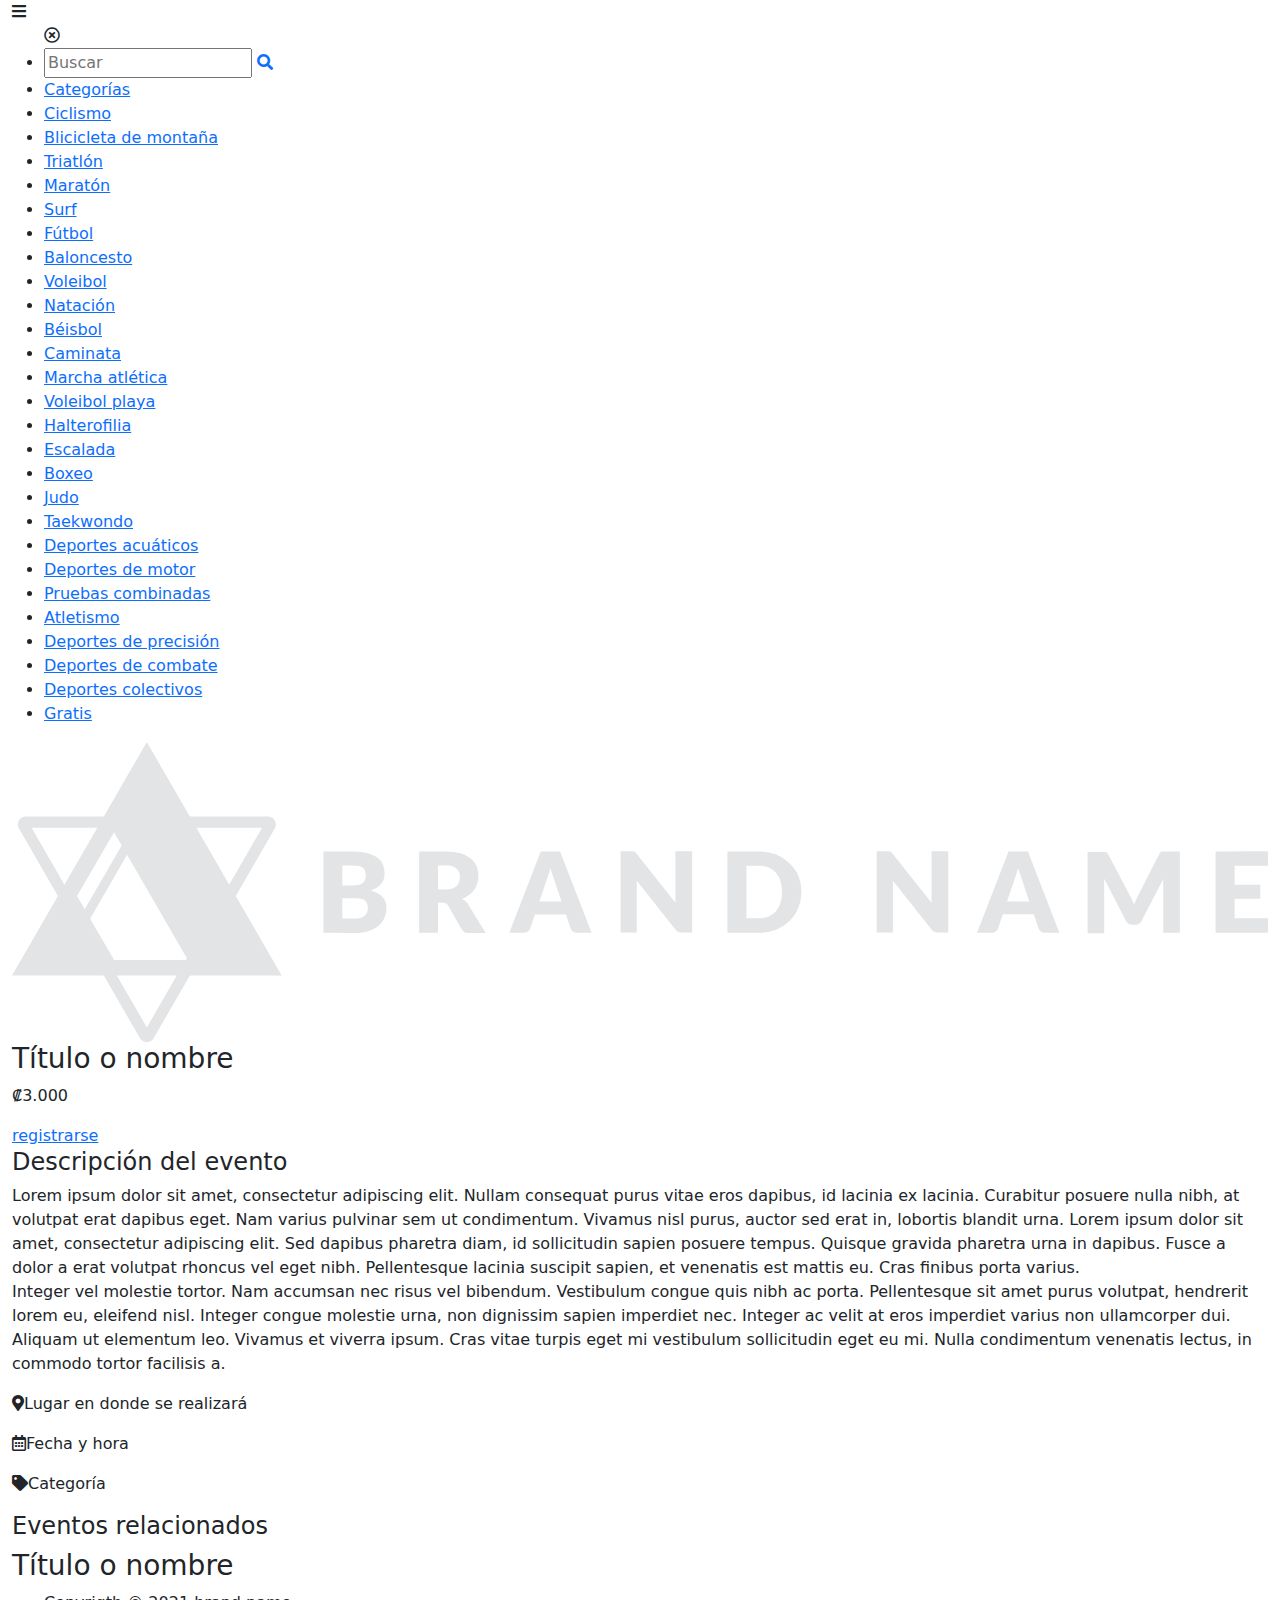
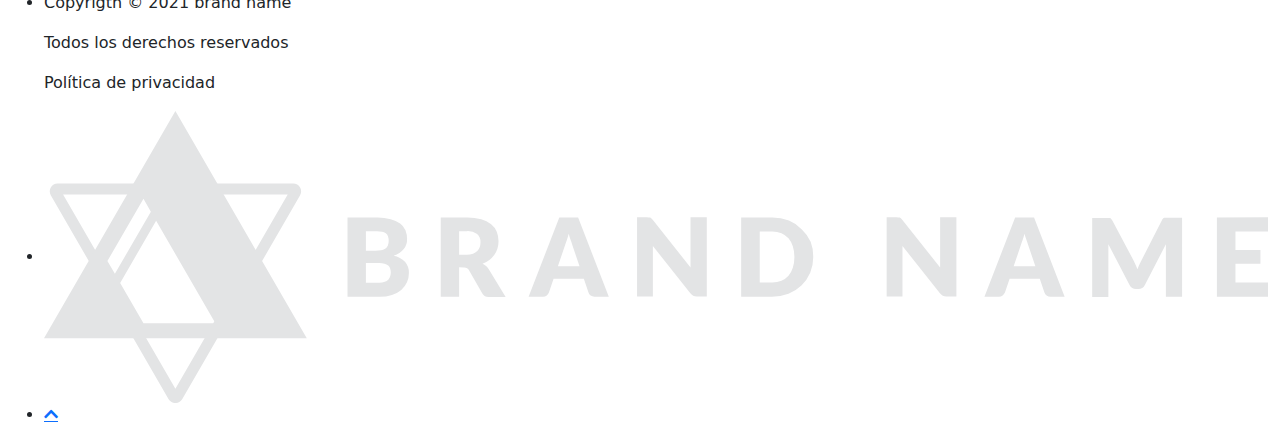
==== eventos/event.html @ a91dd619 "Frontend eventos" ====
<!DOCTYPE html>
<html lang="en">
<head>
    <meta charset="UTF-8">
    <meta http-equiv="X-UA-Compatible" content="IE=edge">
    <meta name="viewport" content="width=device-width, initial-scale=1.0">
    <title>Brand Name</title>
    <link href="https://cdn.jsdelivr.net/npm/bootstrap@5.0.0/dist/css/bootstrap.min.css" rel="stylesheet" crossorigin="anonymous">
    <link rel="preconnect" href="https://fonts.gstatic.com">
    <link href="https://fonts.googleapis.com/css2?family=Montserrat:wght@400;700&display=swap" rel="stylesheet">
    <link rel="stylesheet" href="https://cdnjs.cloudflare.com/ajax/libs/font-awesome/5.14.0/css/all.min.css">
    <link rel="stylesheet" href="./css/styleEvent.css" rel="stylesheet">
</head>
<body>
    <div class="container-fluid">

        <!--background-->
        <div class="background-top">

            <!--header-->
            <header>
                <nav class="top-bar">
                    <span class="mob-menu fas fa-bars" onclick="openMobileMenu()"></span>
                    <div class="modal"></div>
                    <ul class="top-nav">
                        <span class="mob-close far fa-times-circle" onclick="closeMobileMenu()"></span>

                            <li class="top-nav-item">
                                <div class="background-search">
                                    <input class="input-search" type="text" placeholder="Buscar">
                                    <a class="icon-search" href="#"><i class="fas fa-search"></i></a>
                                </div>
                            </li>
    
                            <li class="top-nav-item tittle-categorias"><a class="top-nav-link" href="#">Categorías</a></li>
    
                            <li class="categorias"><a class="top-nav-link" href="#">Ciclismo</a></li>
                            <li class="categorias"><a class="top-nav-link" href="#">Blicicleta de montaña</a></li>
                            <li class="categorias"><a class="top-nav-link" href="#">Triatlón</a></li>
                            <li class="categorias"><a class="top-nav-link" href="#">Maratón</a></li>
                            <li class="categorias"><a class="top-nav-link" href="#">Surf</a></li>
                            <li class="categorias"><a class="top-nav-link" href="#">Fútbol</a></li>
                            <li class="categorias"><a class="top-nav-link" href="#">Baloncesto</a></li>
                            <li class="categorias"><a class="top-nav-link" href="#">Voleibol</a></li>
                            <li class="categorias"><a class="top-nav-link" href="#">Natación</a></li>
                            <li class="categorias"><a class="top-nav-link" href="#">Béisbol</a></li>
                            <li class="categorias"><a class="top-nav-link" href="#">Caminata</a></li>
                            <li class="categorias"><a class="top-nav-link" href="#">Marcha atlética</a></li>
                            <li class="categorias"><a class="top-nav-link" href="#">Voleibol playa</a></li>
                            <li class="categorias"><a class="top-nav-link" href="#">Halterofilia</a></li>
                            <li class="categorias"><a class="top-nav-link" href="#">Escalada</a></li>
                            <li class="categorias"><a class="top-nav-link" href="#">Boxeo</a></li>
                            <li class="categorias"><a class="top-nav-link" href="#">Judo</a></li>
                            <li class="categorias"><a class="top-nav-link" href="#">Taekwondo</a></li>
                            <li class="categorias"><a class="top-nav-link" href="#">Deportes acuáticos</a></li>
                            <li class="categorias"><a class="top-nav-link" href="#">Deportes de motor</a></li>
                            <li class="categorias"><a class="top-nav-link" href="#">Pruebas combinadas</a></li>
                            <li class="categorias"><a class="top-nav-link" href="#">Atletismo</a></li>
                            <li class="categorias"><a class="top-nav-link" href="#">Deportes de precisión</a></li>
                            <li class="categorias"><a class="top-nav-link" href="#">Deportes de combate</a></li>
                            <li class="categorias"><a class="top-nav-link" href="#">Deportes colectivos</a></li>
                            <li class="categorias"><a class="top-nav-link" href="#">Gratis</a></li>
                    
                    
                    </ul>
                    <a href="./index.html"><img class="logo-header" src="./img/logoMobile.svg" alt="logo"></a>
                </nav>
            </header>
            <!--header-->
            <!--event-section-->
            <section class="event-section">
                <h3 class="tittle-event">Título o nombre</h3>
                <div class="img-event"></div>
                <div class="container-price"><p class="price">₡3.000</p></div>
                <a href="#" class="registration-btn">registrarse</a>
            </section>
            <!--event-section-->
        </div>
        <!--background-->

        <!--restratration-section-->
        <!--restratration-section-->

        <!--description-section-->
        <section class="description-section">
            <h4 class="tittle-description">Descripción del evento</h4>
            <div class="row container-description">
                <div class="col-12">
                    <p class="info-event">Lorem ipsum dolor sit amet, consectetur adipiscing elit. Nullam consequat purus vitae eros dapibus, id lacinia ex lacinia. Curabitur posuere nulla nibh, at volutpat erat dapibus eget. Nam varius pulvinar sem ut condimentum. Vivamus nisl purus, auctor sed erat in, lobortis blandit urna. Lorem ipsum dolor sit amet, consectetur adipiscing elit. Sed dapibus pharetra diam, id sollicitudin sapien posuere tempus. Quisque gravida pharetra urna in dapibus. Fusce a dolor a erat volutpat rhoncus vel eget nibh. Pellentesque lacinia suscipit sapien, et venenatis est mattis eu. Cras finibus porta varius.<br>Integer vel molestie tortor. Nam accumsan nec risus vel bibendum. Vestibulum congue quis nibh ac porta. Pellentesque sit amet purus volutpat, hendrerit lorem eu, eleifend nisl. Integer congue molestie urna, non dignissim sapien imperdiet nec. Integer ac velit at eros imperdiet varius non ullamcorper dui. Aliquam ut elementum leo. Vivamus et viverra ipsum. Cras vitae turpis eget mi vestibulum sollicitudin eget eu mi. Nulla condimentum venenatis lectus, in commodo tortor facilisis a.</p>
                </div>
                <div class="col-12"><p class="info-event-description"><span class="fas fa-map-marker-alt icon-info"></span>Lugar en donde se realizará</p></div>
                <div class="col-12"><p class="info-event-description"><span class="far fa-calendar-alt icon-info"></span>Fecha y hora</p></div>
                <div class="col-12"><p class="info-event-description"><span class="fas fa-tag icon-info"></span>Categoría</p></div>
            </div>
        </section>
        <!--description-section-->

        <!--related-section-->
        <section class="related-section">
            <h4 class="tittle-related">Eventos relacionados</h4>
            <div class="container-event-related">
                <div class="img-event-related"></div>
                <h3 class="tittle-event-related">Título o nombre</h3>
            </div>
        </section>
        <!--related-section-->

        <!--footer-->
        <footer>
            <nav>
                <ul class="bottom-nav">
                    <li class="bottom-nav-iteam">
                        <p class="text-footer">Copyrigth © 2021 brand name</p>
                        <p class="text-footer">Todos los derechos reservados</p>
                        <p class="text-footer">Política de privacidad</p>
                    </li>
                    <li class="bottom-nav-iteam"><img src="./img/logoMobile.svg" alt="logo" class="logo-footer"></li>
                    <li class="bottom-nav-iteam"><a class="fas fa-chevron-up btn-up" href="#"></a></li>
                </ul>
            </nav>
        </footer>
        <!--footer-->

    </div>
    <script src="./js/main.js"></script>
</body>
</html>
---- eventos/css/styleEvent.css ----
/* Extra small devices (portrait phones, less than 820px) */
@media screen and (max-width: 820px) {
  body {
    margin: 0;
    padding: 0;
    font-family: "Montserrat", sans-serif;
  }

  header {
    margin: 0;
    padding: 0 1.25em;
    padding-top: 2.5em;
    padding-bottom: 3.75em;
  }

  footer {
    padding: 1.3125em 1.25em 1.5625em;
    background: -webkit-gradient(linear, left top, left bottom, from(#573280), to(#23022E));
    background: linear-gradient(#573280, #23022E);
    color: #E3E4E5;
  }

  .container-fluid {
    padding: 0;
    margin: 0;
  }

  .background-top {
    background: -webkit-gradient(linear, left top, left bottom, from(#23022E), to(#573280));
    background: linear-gradient(#23022E, #573280);
  }

  .top-bar {
    margin: 0;
    padding: 0;
    width: 100%;
    text-align: center;
  }

  .modal {
    display: none;
    position: fixed;
    z-index: 2;
    width: 100%;
    height: 100%;
    overflow: auto;
    background-color: rgba(0, 0, 0, 0.65);
  }

  .top-nav {
    padding: 1.25em 1.25em 0;
    padding-bottom: 3.625em;
    margin: 0;
    position: fixed;
    top: 0;
    left: -24em;
    width: 18.625em;
    height: 100%;
    background: #E3E4E5;
    -webkit-transition: 0.5s;
    transition: 0.5s;
    text-align: left;
    overflow-y: auto;
    z-index: 3;
  }

  .top-nav-item {
    display: block;
    padding: 0;
    margin: 0;
    font-weight: 700;
    font-size: 20px;
  }

  .top-nav-link {
    padding: 0;
    margin: 0;
    display: block;
    color: #23022E;
    text-decoration: none;
  }

  .tittle-categorias {
    margin-bottom: 0.5em;
  }

  .categorias {
    display: block;
    margin-bottom: 0.3125em;
    padding-left: 0.375em;
    font-size: 16px;
    font-weight: 400;
  }

  .mob-menu {
    display: block;
    color: #E3E4E5;
    font-size: 2.5em;
    position: absolute;
  }

  .background-search {
    padding: 0;
    margin: 0;
    margin-bottom: 1.4375em;
    width: 8.1em;
    background: -webkit-gradient(linear, left top, right top, from(#573280), to(#23022E));
    background: linear-gradient(to right, #573280, #23022E);
    border-radius: 3px;
  }

  .input-search {
    padding: 0;
    margin: 0.375em;
    width: 7.2271875em;
    border-radius: 3px;
    font-size: 16px;
  }

  .icon-search {
    padding: 0;
    margin-right: 0.375em;
    color: #E3E4E5;
  }

  .mob-close {
    display: block;
    color: #573280;
    font-size: 2.5em;
    position: absolute;
    right: 0.5em;
  }

  .logo-header {
    padding: 0;
    margin: 0;
    height: 33.25px;
    width: 139.174px;
  }

  .event-section {
    margin: 0;
    padding: 0 1.25em;
    padding-bottom: 2.5em;
    color: #E3E4E5;
  }

  .tittle-event {
    margin: 0;
    margin-bottom: 0.3125em;
    padding: 0;
    font-size: 24px;
    font-weight: 700;
  }

  .img-event {
    margin: 0;
    margin-bottom: 0.3125em;
    padding: 0;
    width: 100%;
    height: 222px;
    background: #E3E4E5;
  }

  .container-price {
    margin: 0.3125em 0;
    padding: 0;
    text-align: center;
  }

  .price {
    margin: 0;
    padding: 0;
    color: #E3E4E5;
    font-size: 20px;
    font-weight: 700;
  }

  .registration-btn {
    display: inline-block;
    margin: 0;
    padding: 0.5em 1.25em;
    width: 100%;
    border-radius: 3px;
    font-size: 18px;
    font-weight: 400;
    border: none;
    background-color: #E3E4E5;
    color: #23022E;
    text-decoration: none;
    text-align: center;
  }

  .description-section {
    margin: 0;
    margin-top: 1.25em;
    margin-bottom: 2.5em;
    padding: 0 1.25em;
    background: white;
    text-align: center;
  }

  .tittle-description {
    margin: 0;
    margin-bottom: 0.3125em;
    padding: 0;
    font-size: 24px;
    font-weight: 700;
    color: #23022E;
  }

  .container-description {
    text-align: left;
  }

  .info-event {
    margin: 0;
    padding: 0;
    font-size: 18px;
    font-weight: 400;
    color: #573280;
  }

  .icon-info {
    margin-right: 0.3125em;
    color: #23022E;
  }

  .info-event-description {
    margin: 0;
    padding: 0;
    font-size: 18px;
    font-weight: 400;
    color: #23022E;
  }

  .related-section {
    margin: 0;
    margin-bottom: 2.5em;
    padding: 0 1.25em;
    background: white;
    text-align: center;
  }

  .tittle-related {
    margin: 0;
    margin-bottom: 0.3125em;
    padding: 0;
    font-size: 24px;
    font-weight: 700;
    color: #23022E;
  }

  .container-event-related {
    margin: 0;
    padding: 0;
    text-align: left;
  }

  .img-event-related {
    margin: 0;
    margin-bottom: 0.3125em;
    padding: 0;
    width: 300px;
    height: 200px;
    background: #E3E4E5;
  }

  .tittle-event-related {
    margin: 0;
    margin-left: 0.9375em;
    padding: 0;
    font-size: 20px;
    font-weight: 700;
    color: #23022E;
  }

  .bottom-nav {
    margin: 0;
    padding: 0;
    display: -webkit-box;
    display: -ms-flexbox;
    display: flex;
  }

  .bottom-nav-iteam {
    display: block;
    padding: 0;
    padding-right: 0.8em;
  }

  .bottom-nav-link {
    color: #E3E4E5;
    text-decoration: none;
  }

  .text-footer {
    margin: 0;
    padding: 0;
    font-size: 7px;
  }

  .logo-footer {
    padding: 0;
    margin: 0;
    width: 102.696px;
    height: 24.535px;
  }

  .btn-up {
    margin-left: 4em;
    margin-top: 0.25em;
    font-size: 18px;
    text-decoration: none;
    color: #E3E4E5;
  }
}
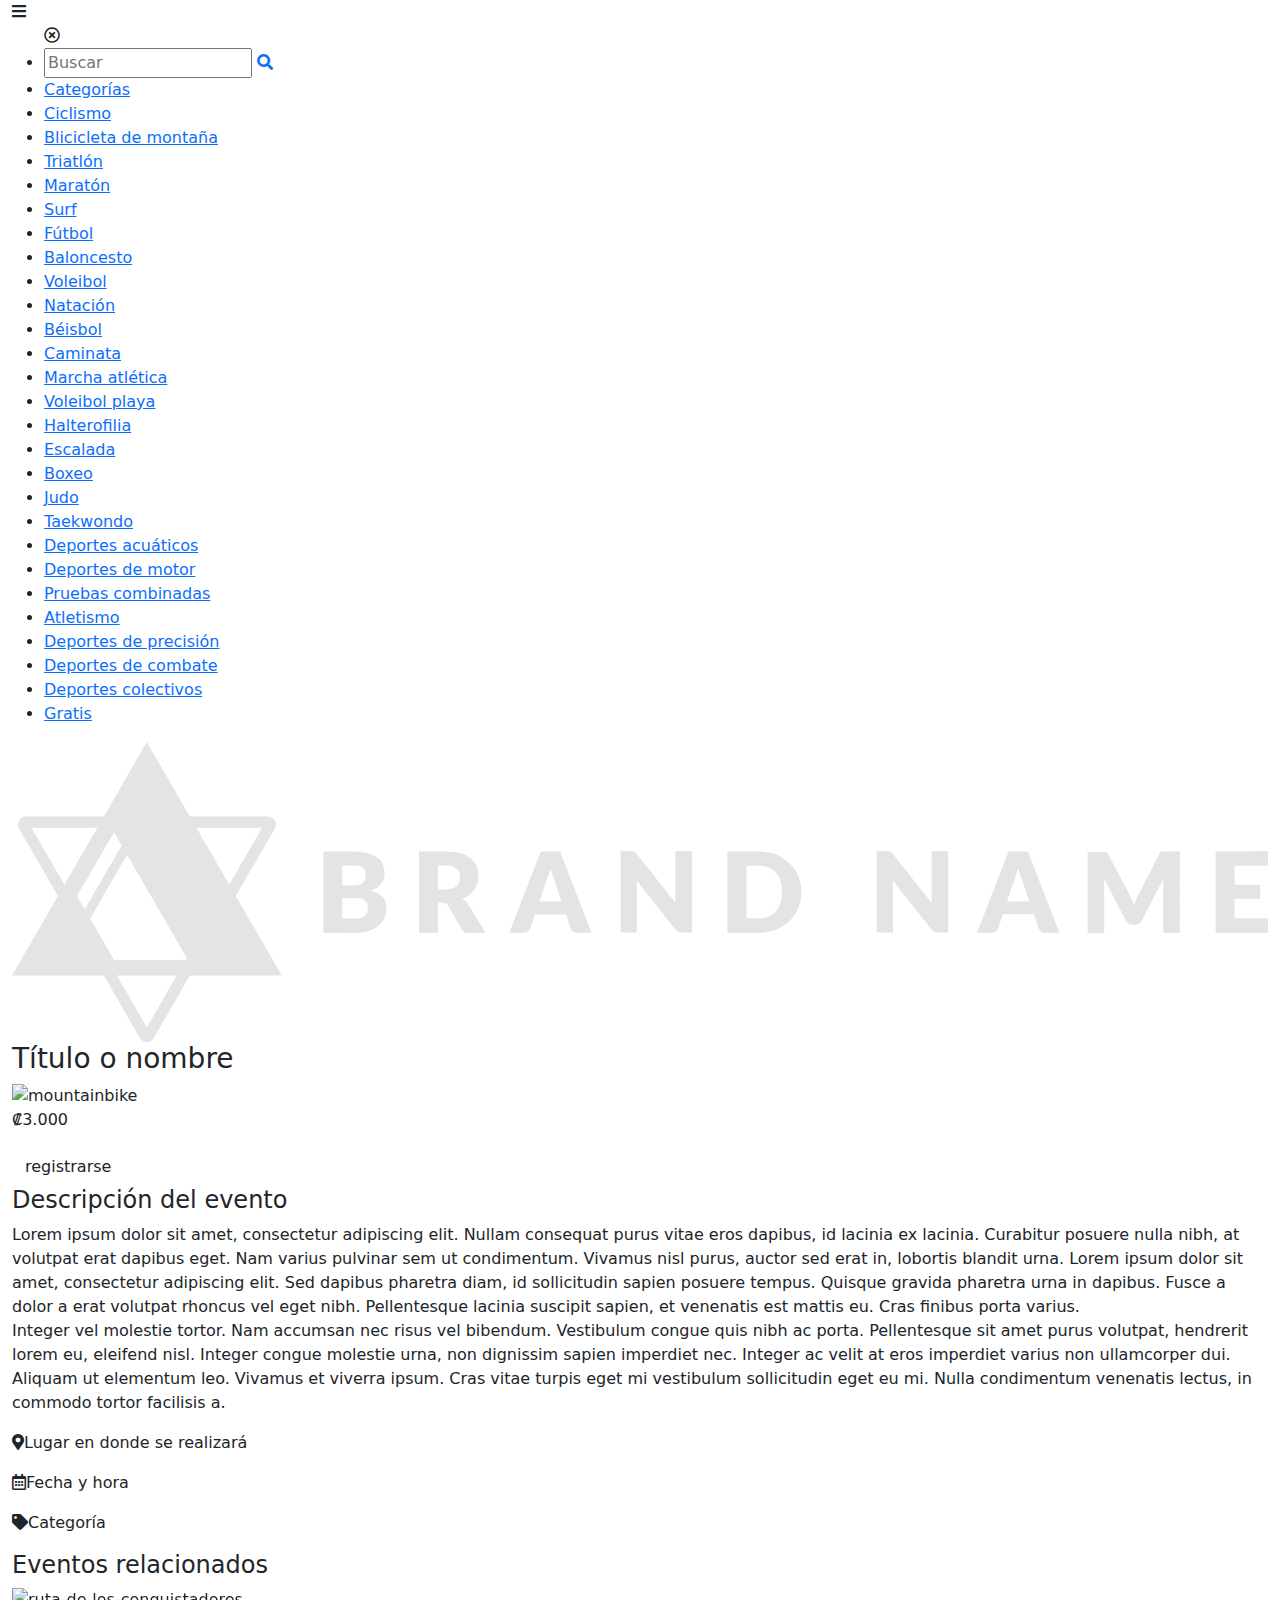
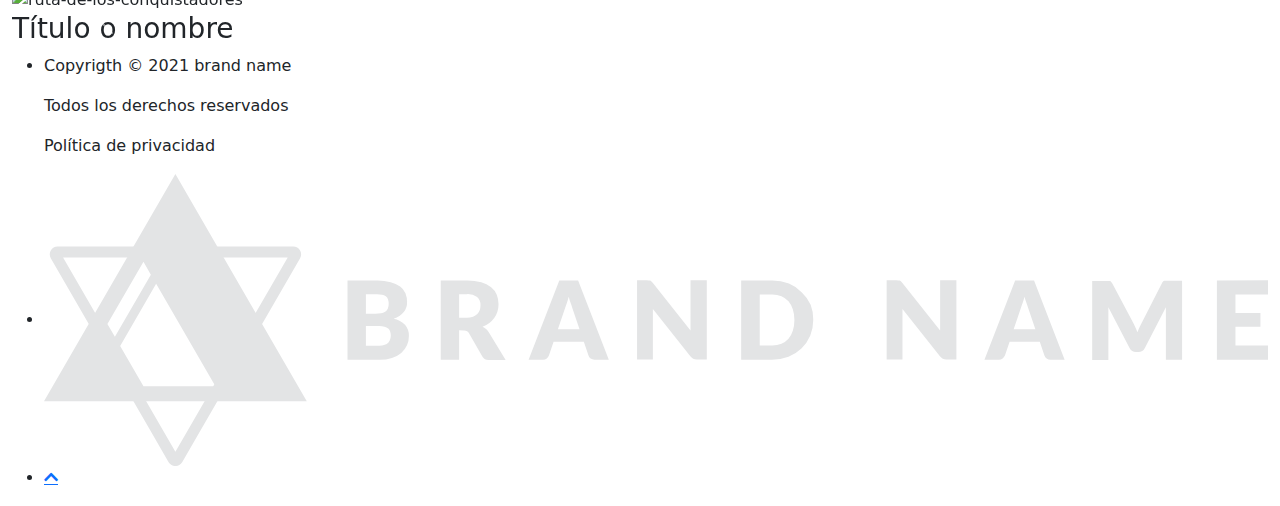
==== commit d2776716: "Proyecto Frontend" ====
--- a/eventos/event.html
+++ b/eventos/event.html
@@ -1,16 +1,21 @@
 <!DOCTYPE html>
 <html lang="en">
+
 <head>
     <meta charset="UTF-8">
     <meta http-equiv="X-UA-Compatible" content="IE=edge">
     <meta name="viewport" content="width=device-width, initial-scale=1.0">
     <title>Brand Name</title>
-    <link href="https://cdn.jsdelivr.net/npm/bootstrap@5.0.0/dist/css/bootstrap.min.css" rel="stylesheet" crossorigin="anonymous">
+    <link href="https://cdn.jsdelivr.net/npm/bootstrap@5.0.0/dist/css/bootstrap.min.css" rel="stylesheet"
+        crossorigin="anonymous">
+    <script src="https://cdn.jsdelivr.net/npm/bootstrap@5.0.1/dist/js/bootstrap.min.js" crossorigin="anonymous">
+    </script>
     <link rel="preconnect" href="https://fonts.gstatic.com">
     <link href="https://fonts.googleapis.com/css2?family=Montserrat:wght@400;700&display=swap" rel="stylesheet">
     <link rel="stylesheet" href="https://cdnjs.cloudflare.com/ajax/libs/font-awesome/5.14.0/css/all.min.css">
     <link rel="stylesheet" href="./css/styleEvent.css" rel="stylesheet">
 </head>
+
 <body>
     <div class="container-fluid">
 
@@ -21,64 +26,97 @@
             <header>
                 <nav class="top-bar">
                     <span class="mob-menu fas fa-bars" onclick="openMobileMenu()"></span>
-                    <div class="modal"></div>
+                    <div class="modal background-dark"></div>
                     <ul class="top-nav">
                         <span class="mob-close far fa-times-circle" onclick="closeMobileMenu()"></span>
 
-                            <li class="top-nav-item">
-                                <div class="background-search">
-                                    <input class="input-search" type="text" placeholder="Buscar">
-                                    <a class="icon-search" href="#"><i class="fas fa-search"></i></a>
-                                </div>
-                            </li>
-    
-                            <li class="top-nav-item tittle-categorias"><a class="top-nav-link" href="#">Categorías</a></li>
-    
-                            <li class="categorias"><a class="top-nav-link" href="#">Ciclismo</a></li>
-                            <li class="categorias"><a class="top-nav-link" href="#">Blicicleta de montaña</a></li>
-                            <li class="categorias"><a class="top-nav-link" href="#">Triatlón</a></li>
-                            <li class="categorias"><a class="top-nav-link" href="#">Maratón</a></li>
-                            <li class="categorias"><a class="top-nav-link" href="#">Surf</a></li>
-                            <li class="categorias"><a class="top-nav-link" href="#">Fútbol</a></li>
-                            <li class="categorias"><a class="top-nav-link" href="#">Baloncesto</a></li>
-                            <li class="categorias"><a class="top-nav-link" href="#">Voleibol</a></li>
-                            <li class="categorias"><a class="top-nav-link" href="#">Natación</a></li>
-                            <li class="categorias"><a class="top-nav-link" href="#">Béisbol</a></li>
-                            <li class="categorias"><a class="top-nav-link" href="#">Caminata</a></li>
-                            <li class="categorias"><a class="top-nav-link" href="#">Marcha atlética</a></li>
-                            <li class="categorias"><a class="top-nav-link" href="#">Voleibol playa</a></li>
-                            <li class="categorias"><a class="top-nav-link" href="#">Halterofilia</a></li>
-                            <li class="categorias"><a class="top-nav-link" href="#">Escalada</a></li>
-                            <li class="categorias"><a class="top-nav-link" href="#">Boxeo</a></li>
-                            <li class="categorias"><a class="top-nav-link" href="#">Judo</a></li>
-                            <li class="categorias"><a class="top-nav-link" href="#">Taekwondo</a></li>
-                            <li class="categorias"><a class="top-nav-link" href="#">Deportes acuáticos</a></li>
-                            <li class="categorias"><a class="top-nav-link" href="#">Deportes de motor</a></li>
-                            <li class="categorias"><a class="top-nav-link" href="#">Pruebas combinadas</a></li>
-                            <li class="categorias"><a class="top-nav-link" href="#">Atletismo</a></li>
-                            <li class="categorias"><a class="top-nav-link" href="#">Deportes de precisión</a></li>
-                            <li class="categorias"><a class="top-nav-link" href="#">Deportes de combate</a></li>
-                            <li class="categorias"><a class="top-nav-link" href="#">Deportes colectivos</a></li>
-                            <li class="categorias"><a class="top-nav-link" href="#">Gratis</a></li>
-                    
-                    
+                        <li class="top-nav-item">
+                            <div class="background-search">
+                                <input class="input-search" type="text" placeholder="Buscar">
+                                <a class="icon-search" href="#"><i class="fas fa-search"></i></a>
+                            </div>
+                        </li>
+
+                        <li class="top-nav-item tittle-categorias"><a class="top-nav-link" href="#">Categorías</a></li>
+
+                        <li class="categorias"><a class="top-nav-link" href="#">Ciclismo</a></li>
+                        <li class="categorias"><a class="top-nav-link" href="#">Blicicleta de montaña</a></li>
+                        <li class="categorias"><a class="top-nav-link" href="#">Triatlón</a></li>
+                        <li class="categorias"><a class="top-nav-link" href="#">Maratón</a></li>
+                        <li class="categorias"><a class="top-nav-link" href="#">Surf</a></li>
+                        <li class="categorias"><a class="top-nav-link" href="#">Fútbol</a></li>
+                        <li class="categorias"><a class="top-nav-link" href="#">Baloncesto</a></li>
+                        <li class="categorias"><a class="top-nav-link" href="#">Voleibol</a></li>
+                        <li class="categorias"><a class="top-nav-link" href="#">Natación</a></li>
+                        <li class="categorias"><a class="top-nav-link" href="#">Béisbol</a></li>
+                        <li class="categorias"><a class="top-nav-link" href="#">Caminata</a></li>
+                        <li class="categorias"><a class="top-nav-link" href="#">Marcha atlética</a></li>
+                        <li class="categorias"><a class="top-nav-link" href="#">Voleibol playa</a></li>
+                        <li class="categorias"><a class="top-nav-link" href="#">Halterofilia</a></li>
+                        <li class="categorias"><a class="top-nav-link" href="#">Escalada</a></li>
+                        <li class="categorias"><a class="top-nav-link" href="#">Boxeo</a></li>
+                        <li class="categorias"><a class="top-nav-link" href="#">Judo</a></li>
+                        <li class="categorias"><a class="top-nav-link" href="#">Taekwondo</a></li>
+                        <li class="categorias"><a class="top-nav-link" href="#">Deportes acuáticos</a></li>
+                        <li class="categorias"><a class="top-nav-link" href="#">Deportes de motor</a></li>
+                        <li class="categorias"><a class="top-nav-link" href="#">Pruebas combinadas</a></li>
+                        <li class="categorias"><a class="top-nav-link" href="#">Atletismo</a></li>
+                        <li class="categorias"><a class="top-nav-link" href="#">Deportes de precisión</a></li>
+                        <li class="categorias"><a class="top-nav-link" href="#">Deportes de combate</a></li>
+                        <li class="categorias"><a class="top-nav-link" href="#">Deportes colectivos</a></li>
+                        <li class="categorias"><a class="top-nav-link" href="#">Gratis</a></li>
+
+
                     </ul>
                     <a href="./index.html"><img class="logo-header" src="./img/logoMobile.svg" alt="logo"></a>
                 </nav>
             </header>
             <!--header-->
+
             <!--event-section-->
             <section class="event-section">
                 <h3 class="tittle-event">Título o nombre</h3>
-                <div class="img-event"></div>
-                <div class="container-price"><p class="price">₡3.000</p></div>
-                <a href="#" class="registration-btn">registrarse</a>
+                <img class="img-event" src="./img/mountainbike.png" alt="mountainbike">
+                <div class="container-price">
+                    <p class="price">₡3.000</p>
+                </div>
+                <button type="button" class="btn registration-btn" data-bs-toggle="modal"
+                    data-bs-target="#modalRegistration">registrarse</button>
             </section>
             <!--event-section-->
+
         </div>
         <!--background-->
 
         <!--restratration-section-->
+        <div class="modal fade" id="modalRegistration" tabindex="-1" aria-labelledby="exampleModalLabel"
+            aria-hidden="true">
+            <div class="modal-dialog modal-dialog-centered">
+                <div class="modal-content container-popup">
+                    <div class="modal-header">
+                        <div><img class="logo-header-popup" src="./img/logoMobileModal.svg" alt="logo"></div>
+                        <button type="button" class="btn-close" data-bs-dismiss="modal" aria-label="Close"></button>
+                    </div>
+                    <div class="modal-body">
+                        <h5 class="tittle-modal">Título o nombre del evento</h5>
+                        <p class="sub-tittle-modal">revisar y realizar registro</p>
+                        <div class="row row-modal">
+                            <div class="col-6">Menor de edad</div>
+                            <div class="col-2"><input class="checkbox" type="checkbox"></div>
+                            <div class="col-4"><input class="input-modal" type="text" placeholder="cantidad"></div>
+                        </div>
+                        <div class="row row-modal">
+                            <div class="col-6">Mayor de edad</div>
+                            <div class="col-2"><input class="checkbox" type="checkbox"></div>
+                            <div class="col-4"><input class="input-modal" type="text" placeholder="cantidad"></div>
+                        </div>
+                    </div>
+                    <div class="modal-footer">
+                        <button type="button" class="btn modal-btn">Siguiente</button>
+                    </div>
+                </div>
+            </div>
+        </div>
         <!--restratration-section-->
 
         <!--description-section-->
@@ -86,11 +124,30 @@
             <h4 class="tittle-description">Descripción del evento</h4>
             <div class="row container-description">
                 <div class="col-12">
-                    <p class="info-event">Lorem ipsum dolor sit amet, consectetur adipiscing elit. Nullam consequat purus vitae eros dapibus, id lacinia ex lacinia. Curabitur posuere nulla nibh, at volutpat erat dapibus eget. Nam varius pulvinar sem ut condimentum. Vivamus nisl purus, auctor sed erat in, lobortis blandit urna. Lorem ipsum dolor sit amet, consectetur adipiscing elit. Sed dapibus pharetra diam, id sollicitudin sapien posuere tempus. Quisque gravida pharetra urna in dapibus. Fusce a dolor a erat volutpat rhoncus vel eget nibh. Pellentesque lacinia suscipit sapien, et venenatis est mattis eu. Cras finibus porta varius.<br>Integer vel molestie tortor. Nam accumsan nec risus vel bibendum. Vestibulum congue quis nibh ac porta. Pellentesque sit amet purus volutpat, hendrerit lorem eu, eleifend nisl. Integer congue molestie urna, non dignissim sapien imperdiet nec. Integer ac velit at eros imperdiet varius non ullamcorper dui. Aliquam ut elementum leo. Vivamus et viverra ipsum. Cras vitae turpis eget mi vestibulum sollicitudin eget eu mi. Nulla condimentum venenatis lectus, in commodo tortor facilisis a.</p>
-                </div>
-                <div class="col-12"><p class="info-event-description"><span class="fas fa-map-marker-alt icon-info"></span>Lugar en donde se realizará</p></div>
-                <div class="col-12"><p class="info-event-description"><span class="far fa-calendar-alt icon-info"></span>Fecha y hora</p></div>
-                <div class="col-12"><p class="info-event-description"><span class="fas fa-tag icon-info"></span>Categoría</p></div>
+                    <p class="info-event">Lorem ipsum dolor sit amet, consectetur adipiscing elit. Nullam consequat
+                        purus vitae eros dapibus, id lacinia ex lacinia. Curabitur posuere nulla nibh, at volutpat erat
+                        dapibus eget. Nam varius pulvinar sem ut condimentum. Vivamus nisl purus, auctor sed erat in,
+                        lobortis blandit urna. Lorem ipsum dolor sit amet, consectetur adipiscing elit. Sed dapibus
+                        pharetra diam, id sollicitudin sapien posuere tempus. Quisque gravida pharetra urna in dapibus.
+                        Fusce a dolor a erat volutpat rhoncus vel eget nibh. Pellentesque lacinia suscipit sapien, et
+                        venenatis est mattis eu. Cras finibus porta varius.<br>Integer vel molestie tortor. Nam accumsan
+                        nec risus vel bibendum. Vestibulum congue quis nibh ac porta. Pellentesque sit amet purus
+                        volutpat, hendrerit lorem eu, eleifend nisl. Integer congue molestie urna, non dignissim sapien
+                        imperdiet nec. Integer ac velit at eros imperdiet varius non ullamcorper dui. Aliquam ut
+                        elementum leo. Vivamus et viverra ipsum. Cras vitae turpis eget mi vestibulum sollicitudin eget
+                        eu mi. Nulla condimentum venenatis lectus, in commodo tortor facilisis a.</p>
+                </div>
+                <div class="col-12">
+                    <p class="info-event-description"><span class="fas fa-map-marker-alt icon-info"></span>Lugar en
+                        donde se realizará</p>
+                </div>
+                <div class="col-12">
+                    <p class="info-event-description"><span class="far fa-calendar-alt icon-info"></span>Fecha y hora
+                    </p>
+                </div>
+                <div class="col-12">
+                    <p class="info-event-description"><span class="fas fa-tag icon-info"></span>Categoría</p>
+                </div>
             </div>
         </section>
         <!--description-section-->
@@ -99,8 +156,34 @@
         <section class="related-section">
             <h4 class="tittle-related">Eventos relacionados</h4>
             <div class="container-event-related">
-                <div class="img-event-related"></div>
-                <h3 class="tittle-event-related">Título o nombre</h3>
+
+                <div id="carousel-related-event" class="carousel slide" data-ride="carousel">
+                    <div class="carousel-inner">
+                        <div class="carousel-item active">
+                            <img class="img-event-related" src="./img/ruta-de-los-conquistadores.png"
+                                alt="ruta-de-los-conquistadores">
+                            <h3 class="tittle-event-related">Título o nombre</h3>
+                        </div>
+                        <div class="carousel-item">
+                            <div class="img-event-related"></div>
+                            <h3 class="tittle-event-related">Título o nombre</h3>
+                        </div>
+                        <div class="carousel-item">
+                            <div class="img-event-related"></div>
+                            <h3 class="tittle-event-related">Título o nombre</h3>
+                        </div>
+                    </div>
+                    <button class="carousel-control-prev" data-bs-target="#carousel-related-event" type="button"
+                        data-bs-slide="prev">
+                        <span class="carousel-control-prev-icon" aria-hidden="true"></span>
+                        <span class="sr-only">Previous</span>
+                    </button>
+                    <button class="carousel-control-next" data-bs-target="#carousel-related-event" type="button"
+                        data-bs-slide="next">
+                        <span class="carousel-control-next-icon" aria-hidden="true"></span>
+                        <span class="sr-only">Next</span>
+                    </button>
+                </div>
             </div>
         </section>
         <!--related-section-->
@@ -124,4 +207,5 @@
     </div>
     <script src="./js/main.js"></script>
 </body>
+
 </html>--- a/eventos/css/styleEvent.css
+++ b/eventos/css/styleEvent.css
@@ -4,6 +4,7 @@
     margin: 0;
     padding: 0;
     font-family: "Montserrat", sans-serif;
+    background: white;
   }
 
   header {
@@ -37,7 +38,7 @@
     text-align: center;
   }
 
-  .modal {
+  .background-dark {
     display: none;
     position: fixed;
     z-index: 2;
@@ -191,6 +192,64 @@
     text-align: center;
   }
 
+  .container-popup {
+    background-color: #E3E4E5;
+  }
+
+  .logo-header-popup {
+    padding: 0;
+    margin: 0;
+    height: 33.25px;
+    width: 139.174px;
+  }
+
+  .tittle-modal {
+    color: #23022E;
+    font-weight: 700;
+    font-size: 20px;
+  }
+
+  .sub-tittle-modal {
+    color: #23022E;
+    font-weight: 400;
+    font-size: 15px;
+    text-transform: uppercase;
+  }
+
+  .row-modal {
+    width: 90%;
+  }
+
+  .checkmark {
+    height: 25px;
+    width: 25px;
+    background-color: #573280;
+  }
+
+  .input-modal {
+    width: 6em;
+    border: 0.2em solid #573280;
+    border-radius: 0.2em;
+    text-align: center;
+    background-color: #E3E4E5;
+    color: #573280;
+  }
+
+  .modal-btn {
+    display: inline-block;
+    margin: 0;
+    padding: 0.5em 1.25em;
+    width: 100%;
+    border-radius: 3px;
+    font-size: 18px;
+    font-weight: 700;
+    border: none;
+    background: -webkit-gradient(linear, left top, right top, from(#573280), to(#23022E));
+    background: linear-gradient(to right, #573280, #23022E);
+    color: #E3E4E5;
+    text-transform: uppercase;
+  }
+
   .description-section {
     margin: 0;
     margin-top: 1.25em;
@@ -261,9 +320,10 @@
     margin: 0;
     margin-bottom: 0.3125em;
     padding: 0;
-    width: 300px;
-    height: 200px;
+    width: 100%;
+    height: 222px;
     background: #E3E4E5;
+    background-size: contain;
   }
 
   .tittle-event-related {
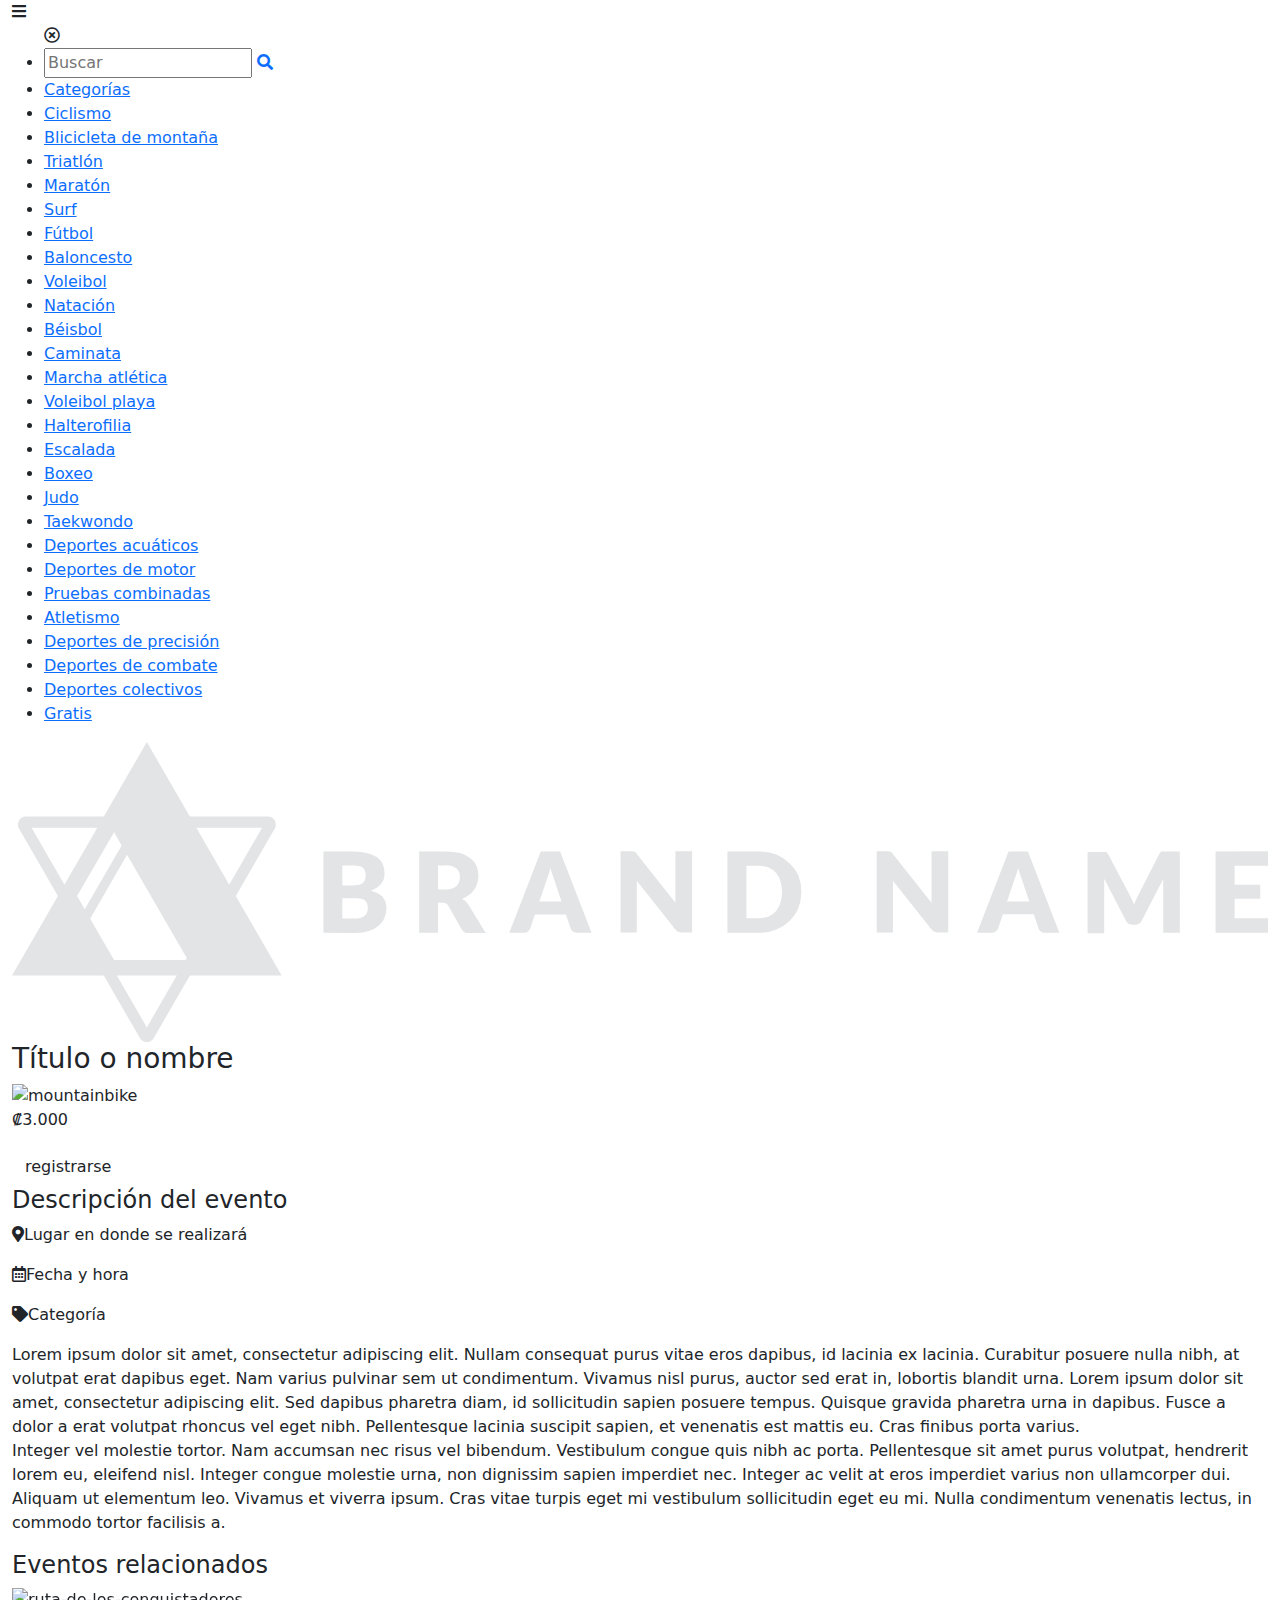
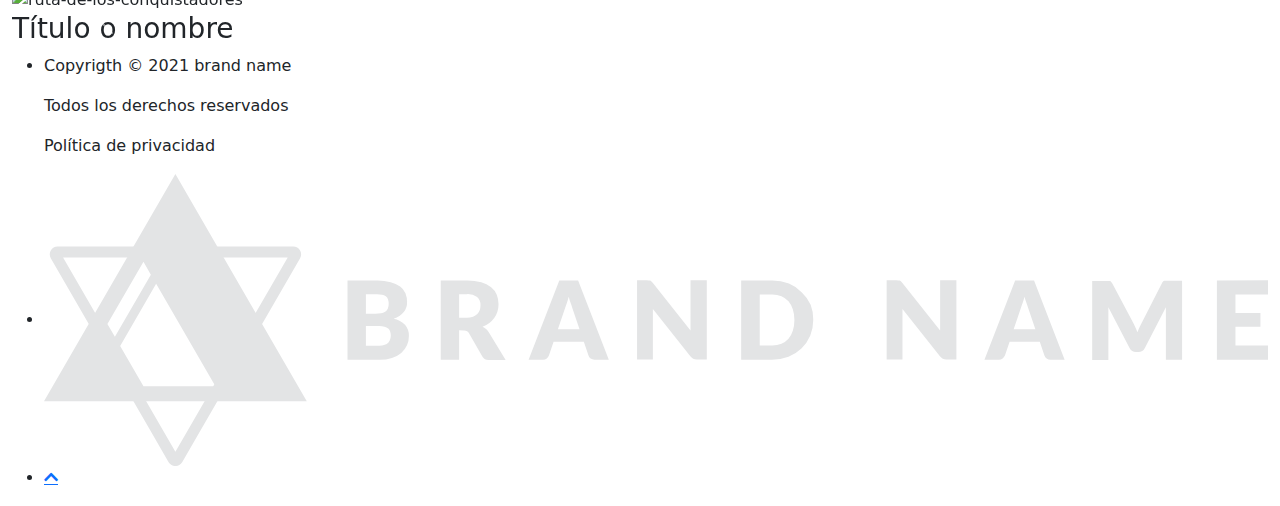
==== commit b11972fe: "Proyecto Frontend" ====
--- a/eventos/event.html
+++ b/eventos/event.html
@@ -102,27 +102,108 @@
                         <p class="sub-tittle-modal">revisar y realizar registro</p>
                         <div class="row row-modal">
                             <div class="col-6">Menor de edad</div>
-                            <div class="col-2"><input class="checkbox" type="checkbox"></div>
+                            <div class="col-2">
+                                <div class="form-check">
+                                    <input class="form-check-input" type="checkbox" value="" id="flexCheckDefault">
+                                    <label class="form-check-label" for="flexCheckDefault"></label>
+                                </div>
+                            </div>
                             <div class="col-4"><input class="input-modal" type="text" placeholder="cantidad"></div>
                         </div>
                         <div class="row row-modal">
                             <div class="col-6">Mayor de edad</div>
-                            <div class="col-2"><input class="checkbox" type="checkbox"></div>
+                            <div class="col-2">
+                                <div class="form-check">
+                                    <input class="form-check-input" type="checkbox" value="" id="flexCheckDefault">
+                                    <label class="form-check-label" for="flexCheckDefault"></label>
+                                </div>
+                            </div>
                             <div class="col-4"><input class="input-modal" type="text" placeholder="cantidad"></div>
                         </div>
+                        <div class="line-modal"></div>
+                        <div class="row">
+                            <div class="col-9">Precio por menor de edad</div>
+                            <div class="col-3">₡1.500</div>
+                        </div>
+                        <div class="row">
+                            <div class="col-9">Precio por mayor de edad</div>
+                            <div class="col-3">-</div>
+                        </div>
+                        <div class="line-modal"></div>
+                        <div class="row">
+                            <div class="col-9">Total por menores de edad</div>
+                            <div class="col-3">₡15.000</div>
+                        </div>
+                        <div class="row">
+                            <div class="col-9">Total por mayores de edad</div>
+                            <div class="col-3">-</div>
+                        </div>
+                        <div class="line-modal"></div>
+                        <div class="row">
+                            <div class="col-9">Total</div>
+                            <div class="col-3">₡15.000</div>
+                        </div>
+                        <div class="line-modal"></div>
                     </div>
                     <div class="modal-footer">
-                        <button type="button" class="btn modal-btn">Siguiente</button>
+                        <button type="button" class="btn modal-btn" data-bs-target="#modal2" data-bs-toggle="modal"
+                            data-bs-dismiss="modal">Siguiente</button>
                     </div>
                 </div>
             </div>
         </div>
         <!--restratration-section-->
+
+        <!--form-section-->
+        <div class="modal fade" id="modal2" aria-hidden="true" aria-labelledby="exampleModalToggleLabel2" tabindex="-1">
+            <div class="modal-dialog modal-dialog-centered">
+                <div class="modal-content">
+                    <div class="modal-header">
+                        <div><img class="logo-header-popup" src="./img/logoMobileModal.svg" alt="logo"></div>
+                        <button type="button" class="btn-close" data-bs-dismiss="modal" aria-label="Close"></button>
+                    </div>
+                    <div class="modal-body">
+                        Hide this modal and show the first with the button below.
+                    </div>
+                    <div class="modal-footer">
+                        <button type="button" class="btn modal-btn" data-bs-target="#modal3" data-bs-toggle="modal"
+                            data-bs-dismiss="modal">Finalizar registro</button>
+                    </div>
+                </div>
+            </div>
+        </div>
+        <!--form-section-->
+
+        <!--resume-section-->
+        <div class="modal fade" id="modal3" aria-hidden="true" aria-labelledby="exampleModalToggleLabel2" tabindex="-1">
+            <div class="modal-dialog modal-dialog-centered">
+                <div class="modal-content">
+                    <div class="modal-header">
+                    </div>
+                    <div class="modal-body">
+                    </div>
+                    <div class="modal-footer">
+                    </div>
+                </div>
+            </div>
+        </div>
+        <!--resume-section-->
 
         <!--description-section-->
         <section class="description-section">
             <h4 class="tittle-description">Descripción del evento</h4>
             <div class="row container-description">
+                <div class="col-12">
+                    <p class="info-event-description"><span class="fas fa-map-marker-alt icon-info"></span>Lugar en
+                        donde se realizará</p>
+                </div>
+                <div class="col-12">
+                    <p class="info-event-description"><span class="far fa-calendar-alt icon-info"></span>Fecha y hora
+                    </p>
+                </div>
+                <div class="col-12">
+                    <p class="info-event-description"><span class="fas fa-tag icon-info"></span>Categoría</p>
+                </div>
                 <div class="col-12">
                     <p class="info-event">Lorem ipsum dolor sit amet, consectetur adipiscing elit. Nullam consequat
                         purus vitae eros dapibus, id lacinia ex lacinia. Curabitur posuere nulla nibh, at volutpat erat
@@ -136,17 +217,6 @@
                         imperdiet nec. Integer ac velit at eros imperdiet varius non ullamcorper dui. Aliquam ut
                         elementum leo. Vivamus et viverra ipsum. Cras vitae turpis eget mi vestibulum sollicitudin eget
                         eu mi. Nulla condimentum venenatis lectus, in commodo tortor facilisis a.</p>
-                </div>
-                <div class="col-12">
-                    <p class="info-event-description"><span class="fas fa-map-marker-alt icon-info"></span>Lugar en
-                        donde se realizará</p>
-                </div>
-                <div class="col-12">
-                    <p class="info-event-description"><span class="far fa-calendar-alt icon-info"></span>Fecha y hora
-                    </p>
-                </div>
-                <div class="col-12">
-                    <p class="info-event-description"><span class="fas fa-tag icon-info"></span>Categoría</p>
                 </div>
             </div>
         </section>
--- a/eventos/css/styleEvent.css
+++ b/eventos/css/styleEvent.css
@@ -1,6 +1,7 @@
 /* Extra small devices (portrait phones, less than 820px) */
 @media screen and (max-width: 820px) {
   body {
+    position: relative;
     margin: 0;
     padding: 0;
     font-family: "Montserrat", sans-serif;
@@ -192,6 +193,10 @@
     text-align: center;
   }
 
+  .modal-header {
+    border: none;
+  }
+
   .container-popup {
     background-color: #E3E4E5;
   }
@@ -218,12 +223,22 @@
 
   .row-modal {
     width: 90%;
-  }
-
-  .checkmark {
-    height: 25px;
-    width: 25px;
-    background-color: #573280;
+    margin-bottom: 1em;
+    -webkit-box-align: center;
+        -ms-flex-align: center;
+            align-items: center;
+  }
+
+  .line-modal {
+    height: 0.05em;
+    width: 100%;
+    background: #573280;
+  }
+
+  .modal-footer {
+    margin-top: 1em;
+    margin-bottom: 2em;
+    border: none;
   }
 
   .input-modal {
